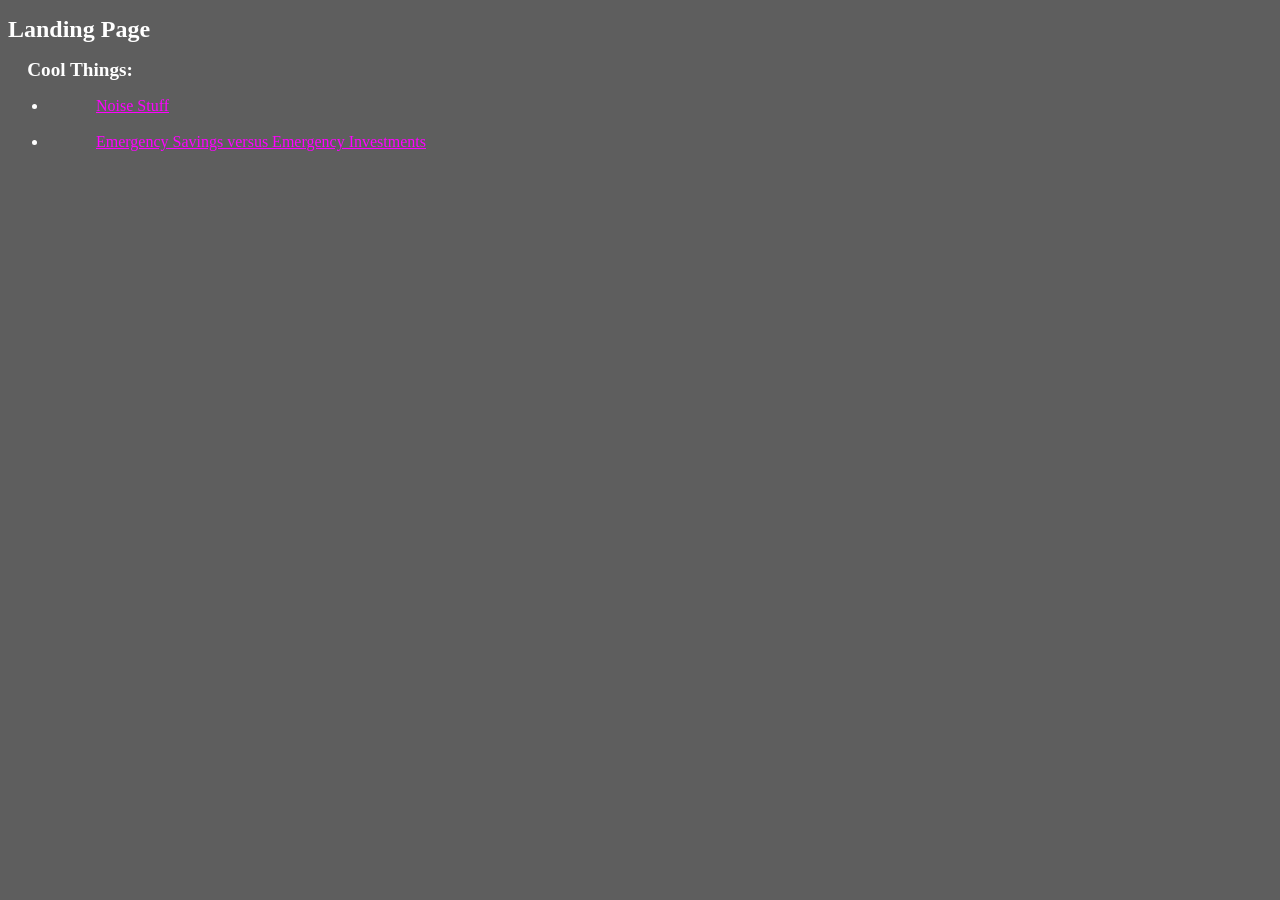
==== index.html @ 7258c59b "adding market simulator" ====
<!DOCTYPE html>
<html lang="en">
<head>
    <meta charset="UTF-8">
    <title>Landing Page</title>
    
    <link rel="stylesheet" href="style.css">
</head>
<body>

    <main>
        <h1 class="first-w">Landing Page</h1>
        <h2 class="second-w">Cool Things:</h2>

        <ul class="bullets-w">
        <li><a href="noise/noise.html" class="third-button">Noise Stuff</a></li>
        <br>
        <li><a href="emergencysavings_vs_emergencyinvesting/esei.html" class="third-button">Emergency Savings versus Emergency Investments</a></li>
        </ul>

    </main>

</body>
</html>
---- style.css ----
html {
  margin : 1;
  padding : 1;
}

body {
  background-image: linear-gradient(rgba(000,000,000,0.63), rgba(000,000,000,0.63)), url(bg.jpg);
}

.bullets-w li::marker {
    color: rgb(255,255,255);
  }

.first-w { 
  color : white; 
  font-size :x-large;
} 
.first-black { all : inherit; color : black; }

.second-w {
  margin-left : 1em;
  color : white;
  font-size : larger
} .second-b { all : inherit; color : black; }

.second-button {
  margin-left : 2em;         
  text-decoration : underline;  
  color : magenta;  
} .second-button:hover { color : rgb(150,050,150); }

.third-button {
  margin-left : 3em;         
  text-decoration : underline;  
  color : magenta;  
} .third-button:hover { color : rgb(150,050,150); }
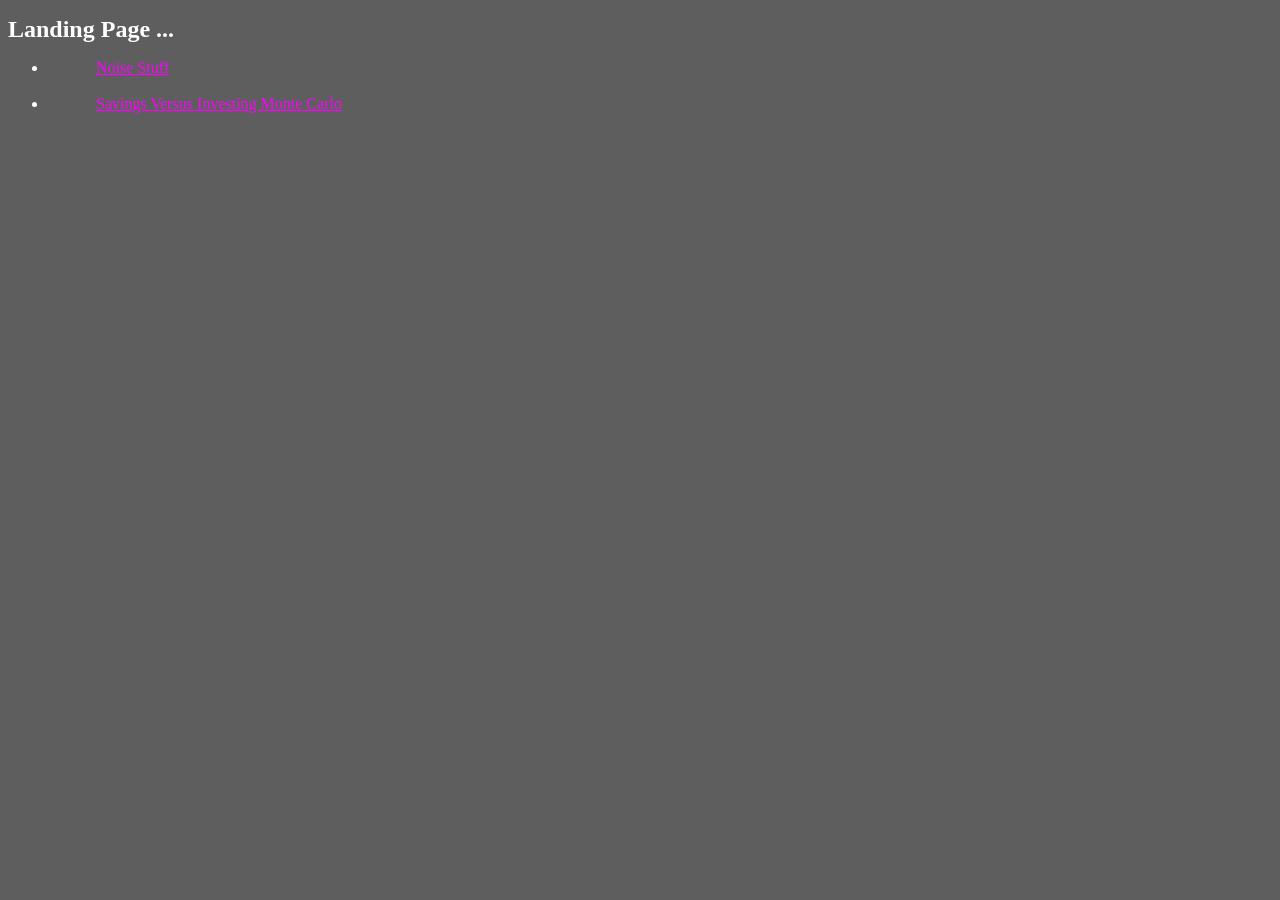
==== commit 6d129b41: "Made charts prettier" ====
--- a/index.html
+++ b/index.html
@@ -9,13 +9,12 @@
 <body>
 
     <main>
-        <h1 class="first-w">Landing Page</h1>
-        <h2 class="second-w">Cool Things:</h2>
+        <h1 class="first-w">Landing Page ...</h1>
 
         <ul class="bullets-w">
         <li><a href="noise/noise.html" class="third-button">Noise Stuff</a></li>
         <br>
-        <li><a href="emergencysavings_vs_emergencyinvesting/esei.html" class="third-button">Emergency Savings versus Emergency Investments</a></li>
+        <li><a href="montecarlo/esei.html" class="third-button">Savings Versus Investing Monte Carlo</a></li>
         </ul>
 
     </main>
